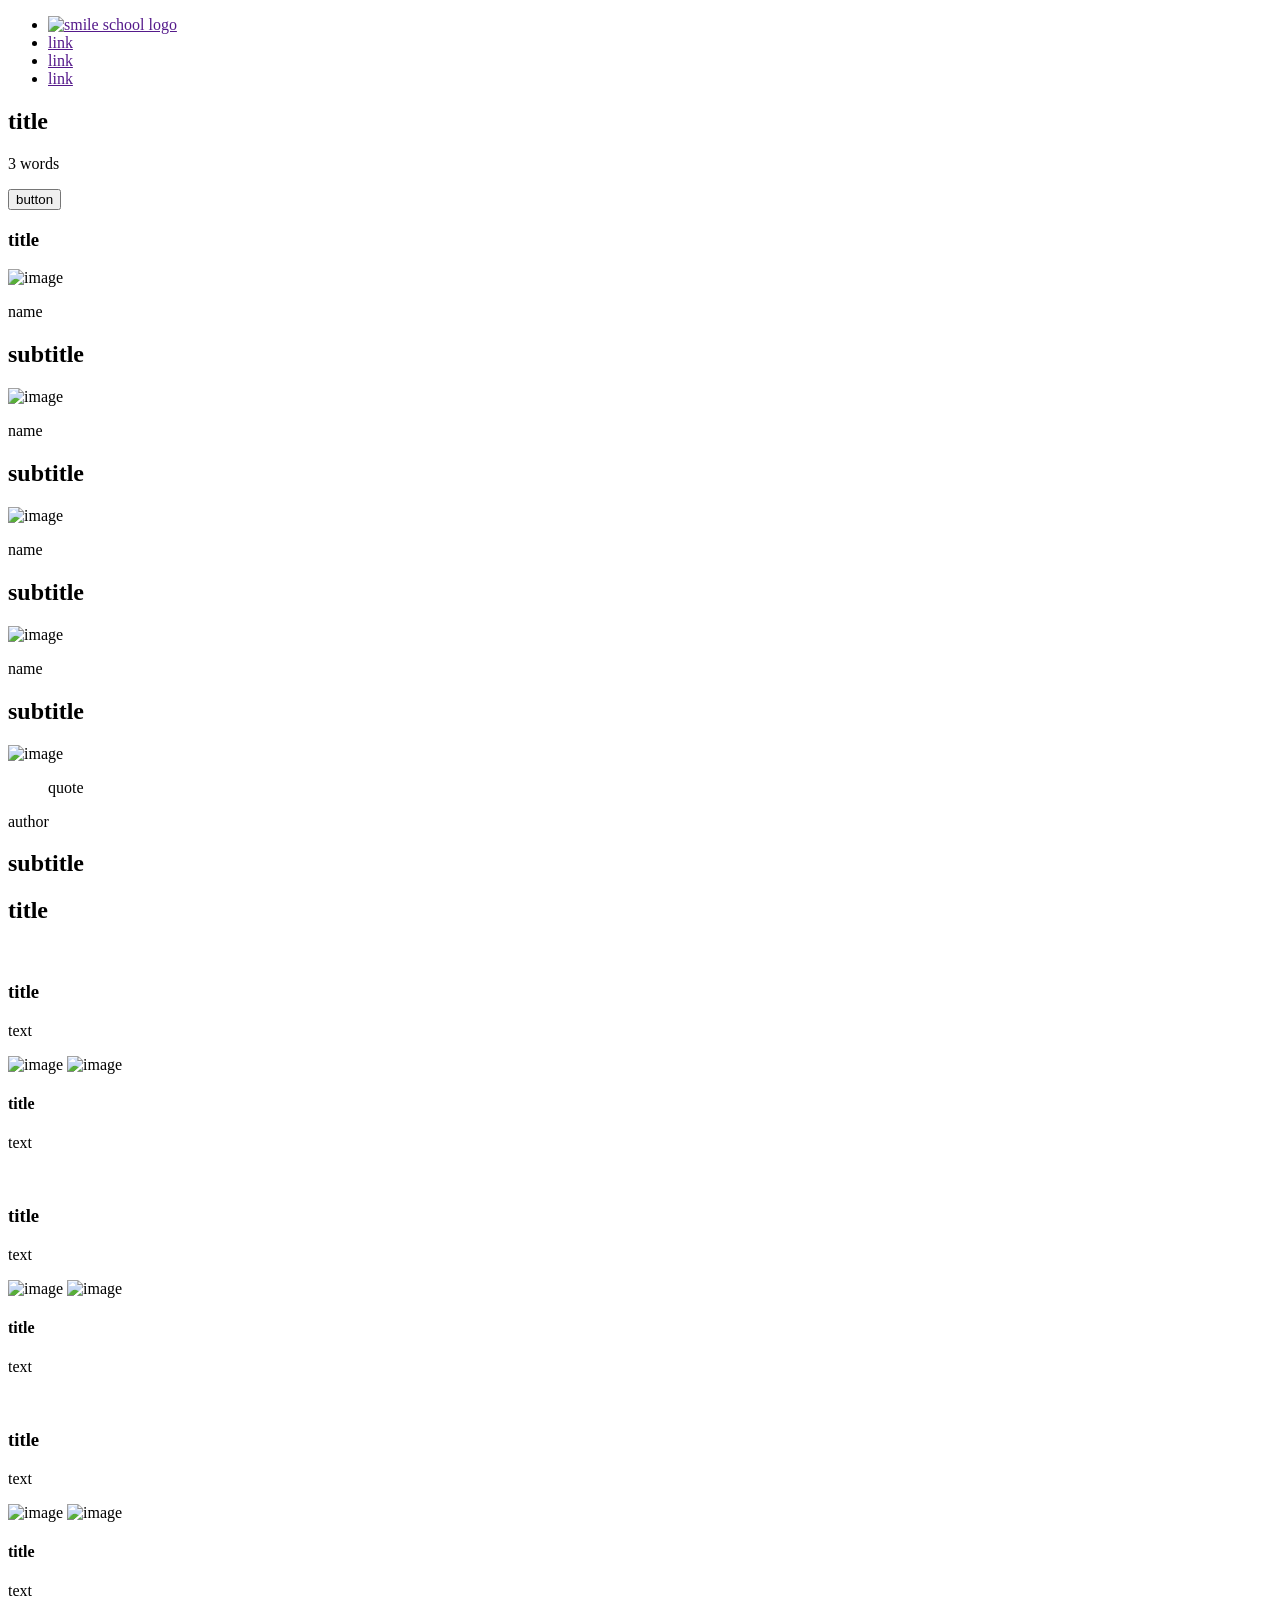
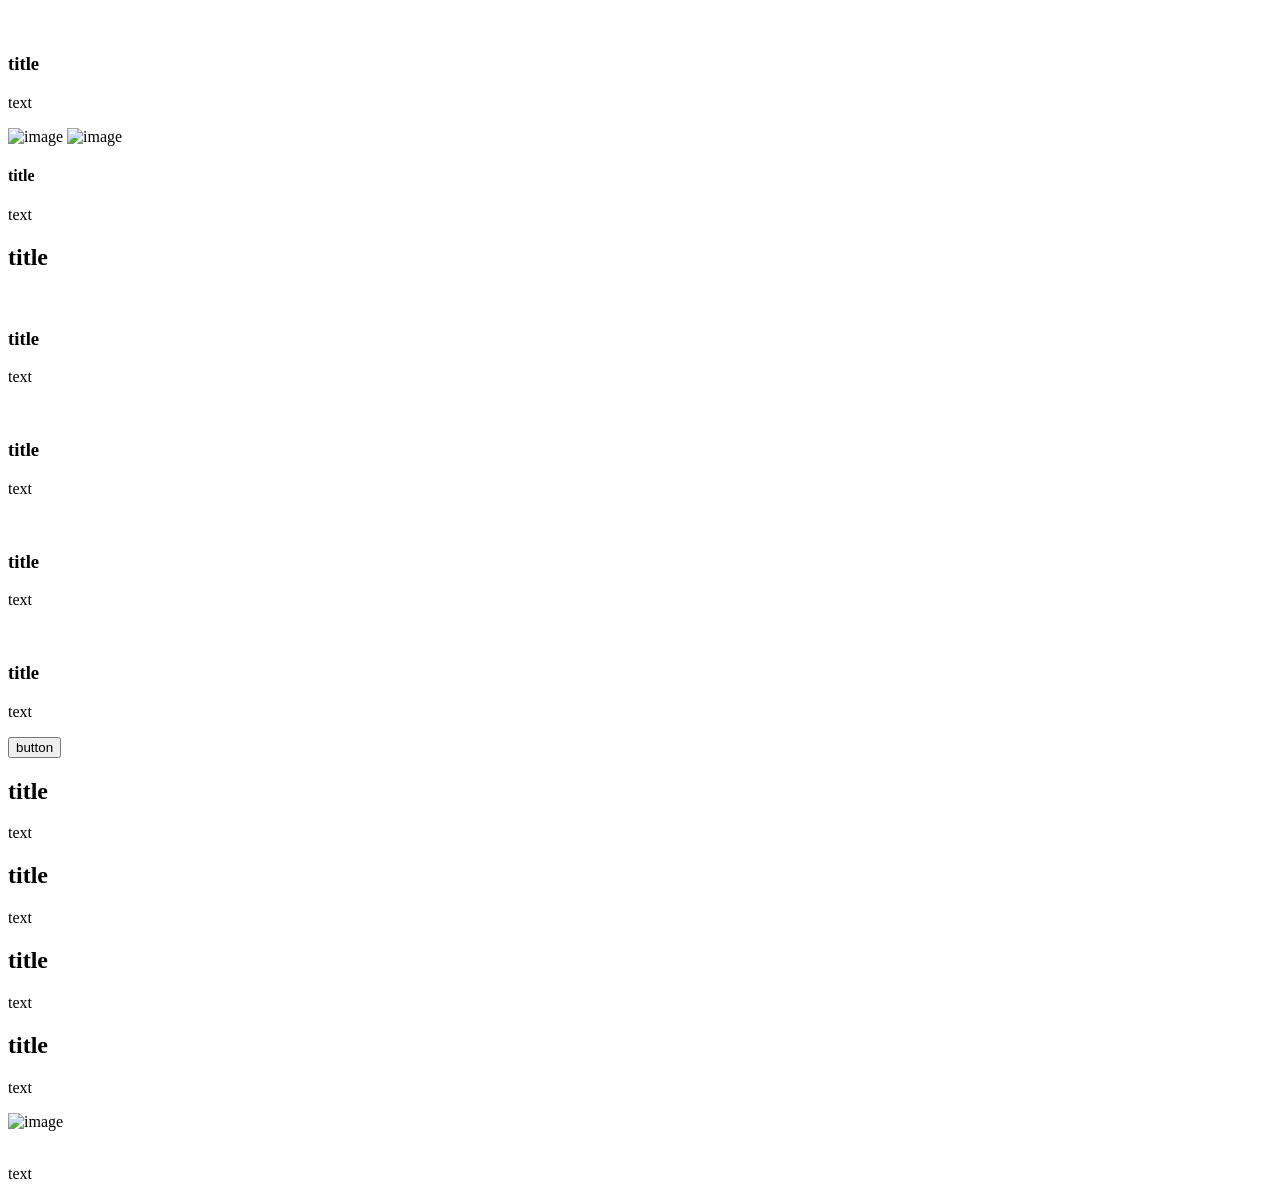
==== html_advanced/index.html @ f24e2835 "html.advanced" ====
<!doctype html>
<html lang="en">
<head>
    <meta charset="utf-8">
    <title>smile school</title>
</head>
<body>
    <header>
<nav>
   <ul>
    <li>
       <a href="">
        <img src="" alt="smile school logo"></a>
    </li>
     <li>
        <a href="">link</a>
     </li>
     <li>
        <a href="">link</a>
     </li>
     <li>
        <a href="">link</a>
     </li>
    </ul>
</nav>

    
    </header>
<main>
 <section>
  <div>
    <h1>title</h1>
    <p>3 words</p>
    <p>
     <button>
       button
    </button>
    </p>
    <div>
      <h3>title</h3>
      <div>
        <img src="" alt="image">
        <p>name</p>
        <h2>subtitle</h2>
        </div>
     <div>
        <img src="" alt="image">
        <p>name</p>
        <h2>subtitle</h2>
     </div>
     <div>
        <img src="" alt="image">
        <p>name</p>
        <h2>subtitle</h2>
     </div>
     <div>
        <img src="" alt="image">
        <p>name</p>
        <h2>subtitle</h2>
     </div>

    </div>
  </div>
 </section>
 <div>
    <section>
        <div>
            <img src="" alt="image">
        
        <div>
            <blockquote>quote</blockquote>
            <p>author</p>
            <h2>subtitle</h2>       
        </div>
        </div>
    </section>
 </div>
 <section>
<h2>title</h2>
 <div>
       <div>
<img src="" alt="">
<h3>title</h3>
    <p>text</p>
    <div>
      <img src="" alt="image">
       <img src="" alt ="image">
    </div>
    <div>
       <h4>title</h4>
       <p>text</p>
    </div>
       </div>
         <div>
    <img src="" alt="">
    <h3>title</h3>
        <p>text</p>
        <div>
          <img src="" alt="image">
           <img src="" alt ="image">
        </div>
        <div>
          <h4>title</h4>
          <p>text</p>
        </div>
          </div>
          <div>
        <img src="" alt="">
        <h3>title</h3>
            <p>text</p>
            <div>
           <img src="" alt="image">
           <img src="" alt ="image">
            </div>
            <div>
            <h4>title</h4>
            <p>text</p>
            </div>
           </div>
           <div>
            <img src="" alt="">
            <h3>title</h3>
                <p>text</p>
                <div>
               <img src="" alt="image">
               <img src="" alt ="image">
                </div>
                <div>
                <h4>title</h4>
                <p>text</p>
                </div>
            </div>
            
 </div>
 </section>
 <section>
 <h2>title</h2>
 <div> 
   <div>
     <img src="" alt="">
     <h3>title</h3>
     <p>text</p>
    </div>
    <div>
        <img src="" alt="">
        <h3>title</h3>
        <p>text</p>
       </div>
       <div>
        <img src="" alt="">
        <h3>title</h3>
        <p>text</p>
       </div> 
       <div>
        <img src="" alt="">
        <h3>title</h3>
        <p>text</p>
       </div>
</div>
<button>button</button>






 </section>
 <section>
  <div>
    <div>
        <div>
            <h2>title</h2>
            <p>text</p>
        </div>
        <div>
            <h2>title</h2>
            <p>text</p>
        </div>
    </div>
    <div>
        <div>
            <h2>title</h2>
            <p>text</p>
        </div>
        <div>
            <h2>title</h2>
            <p>text</p>
        </div>


    </div>

</div>
 </section>
 </main>
 <footer>
    <div>
       <div>
        <img src="" alt="image">
        <div>
            <a href="" target="_self"><img src="" alt=""></a>
            <a href="" target="_self"><img src="" alt=""></a>
            <a href="" target="_self"><img src="" alt=""></a>
        </div>
       </div>

       <p>text</p>
    </div>
 </footer>
</body>
</html>
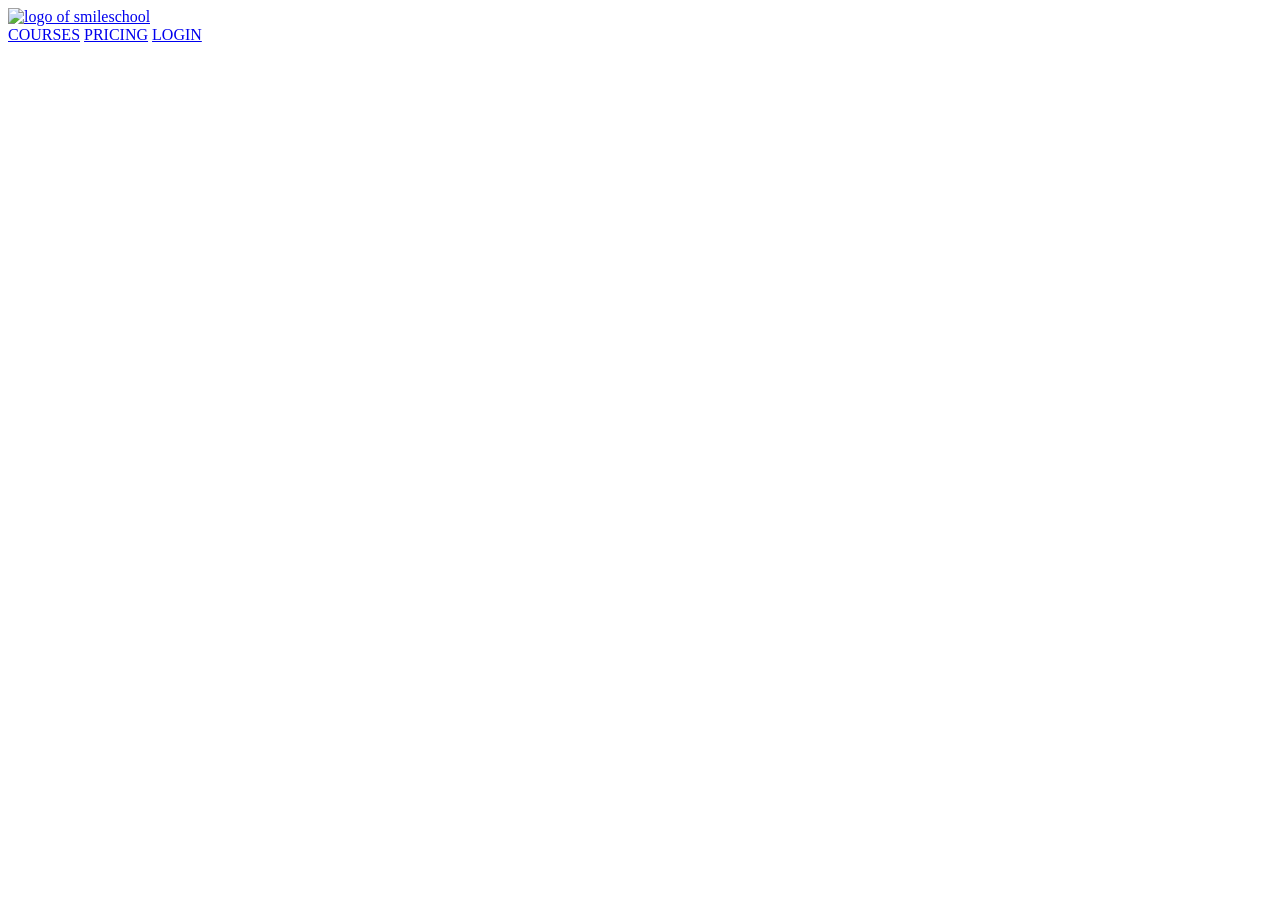
==== commit c314caa9: "header" ====
--- a/html_advanced/index.html
+++ b/html_advanced/index.html
@@ -1,211 +1,41 @@
-<!doctype html>
-<html lang="en">
-<head>
-    <meta charset="utf-8">
-    <title>smile school</title>
-</head>
-<body>
-    <header>
-<nav>
-   <ul>
-    <li>
-       <a href="">
-        <img src="" alt="smile school logo"></a>
-    </li>
-     <li>
-        <a href="">link</a>
-     </li>
-     <li>
-        <a href="">link</a>
-     </li>
-     <li>
-        <a href="">link</a>
-     </li>
-    </ul>
-</nav>
-
+<!DOCTYPE html>
+<html lang="en-US">
+    <head>
+        <meta charset="utf-8">
+        <meta name="viewport" content="width=device-width, initial-scale=1.0">
+        <title>Smileschool</title>
+    </head>
+    <body>
+        <header>
+            <div>
+                <a href="https://smileschool.com">
+                    <img src="logo.jpg" alt="logo of smileschool">
+                </a>
+                <div>
+                    <a href="https://smileschool.com/COURSES">
+                       COURSES</a>
+                       <a href="https://smileschool.com/PRICING">
+                        PRICING</a>
+                        <a href="https://smileschool.com/LOGIN">
+                            LOGIN</a>
     
-    </header>
-<main>
- <section>
-  <div>
-    <h1>title</h1>
-    <p>3 words</p>
-    <p>
-     <button>
-       button
-    </button>
-    </p>
-    <div>
-      <h3>title</h3>
-      <div>
-        <img src="" alt="image">
-        <p>name</p>
-        <h2>subtitle</h2>
-        </div>
-     <div>
-        <img src="" alt="image">
-        <p>name</p>
-        <h2>subtitle</h2>
-     </div>
-     <div>
-        <img src="" alt="image">
-        <p>name</p>
-        <h2>subtitle</h2>
-     </div>
-     <div>
-        <img src="" alt="image">
-        <p>name</p>
-        <h2>subtitle</h2>
-     </div>
-
-    </div>
-  </div>
- </section>
- <div>
-    <section>
-        <div>
-            <img src="" alt="image">
-        
-        <div>
-            <blockquote>quote</blockquote>
-            <p>author</p>
-            <h2>subtitle</h2>       
-        </div>
-        </div>
-    </section>
- </div>
- <section>
-<h2>title</h2>
- <div>
-       <div>
-<img src="" alt="">
-<h3>title</h3>
-    <p>text</p>
-    <div>
-      <img src="" alt="image">
-       <img src="" alt ="image">
-    </div>
-    <div>
-       <h4>title</h4>
-       <p>text</p>
-    </div>
-       </div>
-         <div>
-    <img src="" alt="">
-    <h3>title</h3>
-        <p>text</p>
-        <div>
-          <img src="" alt="image">
-           <img src="" alt ="image">
-        </div>
-        <div>
-          <h4>title</h4>
-          <p>text</p>
-        </div>
-          </div>
-          <div>
-        <img src="" alt="">
-        <h3>title</h3>
-            <p>text</p>
-            <div>
-           <img src="" alt="image">
-           <img src="" alt ="image">
-            </div>
-            <div>
-            <h4>title</h4>
-            <p>text</p>
-            </div>
-           </div>
-           <div>
-            <img src="" alt="">
-            <h3>title</h3>
-                <p>text</p>
-                <div>
-               <img src="" alt="image">
-               <img src="" alt ="image">
-                </div>
-                <div>
-                <h4>title</h4>
-                <p>text</p>
                 </div>
             </div>
-            
- </div>
- </section>
- <section>
- <h2>title</h2>
- <div> 
-   <div>
-     <img src="" alt="">
-     <h3>title</h3>
-     <p>text</p>
-    </div>
-    <div>
-        <img src="" alt="">
-        <h3>title</h3>
-        <p>text</p>
-       </div>
-       <div>
-        <img src="" alt="">
-        <h3>title</h3>
-        <p>text</p>
-       </div> 
-       <div>
-        <img src="" alt="">
-        <h3>title</h3>
-        <p>text</p>
-       </div>
-</div>
-<button>button</button>
+        </header>
+        <main>
+            <article>
+
+            </article>
+            <aside>
+
+            </aside>
+
+        </main>
+        <footer>
+
+        </footer>
+    </body>
 
 
 
-
-
-
- </section>
- <section>
-  <div>
-    <div>
-        <div>
-            <h2>title</h2>
-            <p>text</p>
-        </div>
-        <div>
-            <h2>title</h2>
-            <p>text</p>
-        </div>
-    </div>
-    <div>
-        <div>
-            <h2>title</h2>
-            <p>text</p>
-        </div>
-        <div>
-            <h2>title</h2>
-            <p>text</p>
-        </div>
-
-
-    </div>
-
-</div>
- </section>
- </main>
- <footer>
-    <div>
-       <div>
-        <img src="" alt="image">
-        <div>
-            <a href="" target="_self"><img src="" alt=""></a>
-            <a href="" target="_self"><img src="" alt=""></a>
-            <a href="" target="_self"><img src="" alt=""></a>
-        </div>
-       </div>
-
-       <p>text</p>
-    </div>
- </footer>
-</body>
 </html>
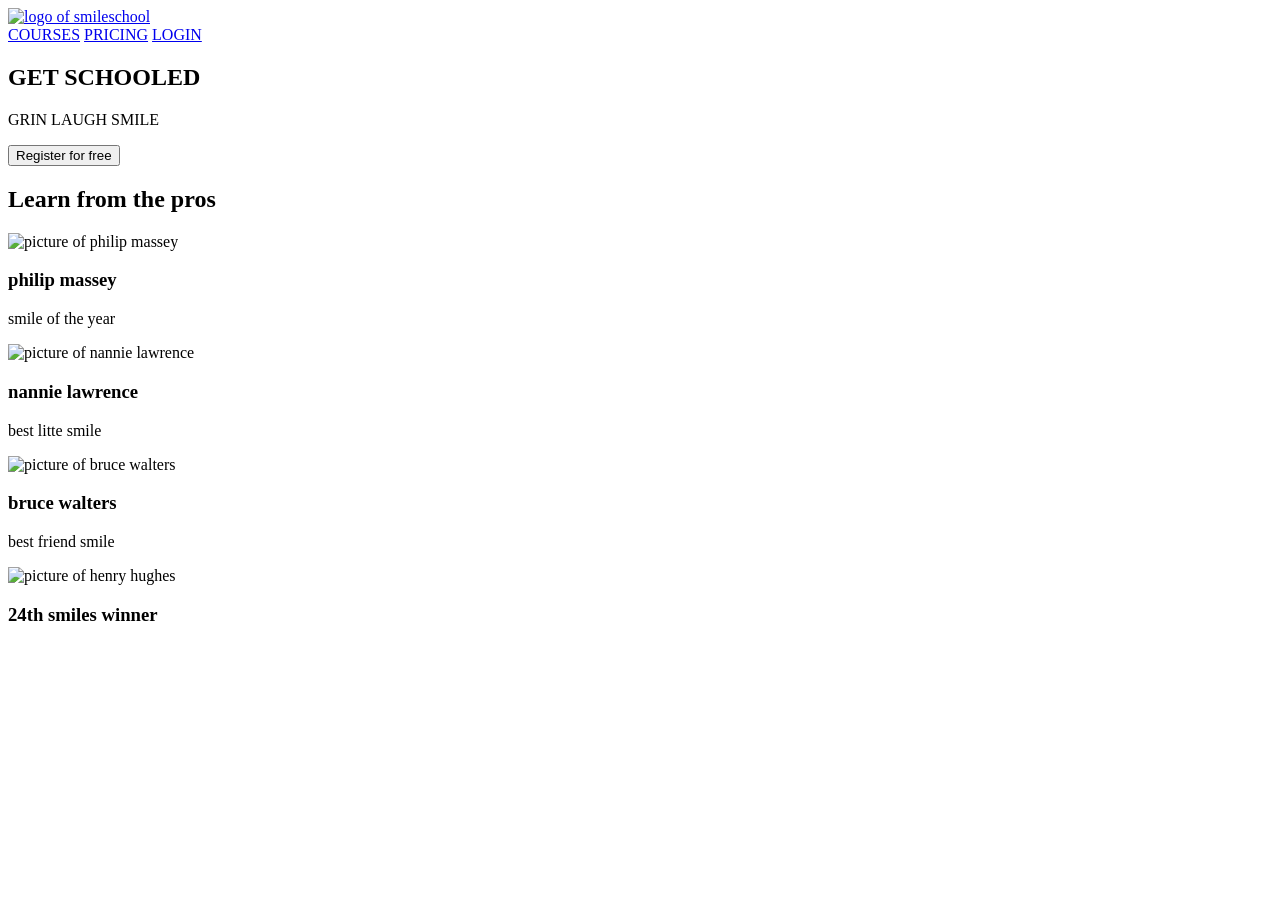
==== commit 702b5917: "banner" ====
--- a/html_advanced/index.html
+++ b/html_advanced/index.html
@@ -12,24 +12,52 @@
                     <img src="logo.jpg" alt="logo of smileschool">
                 </a>
                 <div>
+                    <nav>
                     <a href="https://smileschool.com/COURSES">
                        COURSES</a>
                        <a href="https://smileschool.com/PRICING">
                         PRICING</a>
                         <a href="https://smileschool.com/LOGIN">
                             LOGIN</a>
+                    </nav>
     
                 </div>
             </div>
         </header>
         <main>
-            <article>
-
-            </article>
-            <aside>
-
-            </aside>
-
+            <section>
+            <div>
+                <h1>GET SCHOOLED</h1>
+                <P>GRIN LAUGH SMILE</P>
+                <button>Register for free</button>
+            </div>
+            <div>
+                <h2>Learn from the pros</h2>
+                <div>
+                    <div>
+                        <img src="philip massey.jpeg" alt="picture of philip massey">
+                        <h3>philip massey</h3>
+                        <p>smile of the year</p>
+                    </div>
+                    <div>
+                        <img src="nannie lawrence.jpeg" alt="picture of nannie lawrence">
+                        <h3>nannie lawrence</h3>
+                        <p>best litte smile</p>
+                    </div>
+                    <div>
+                        <img src="bruce walters.jpeg" alt="picture of bruce walters">
+                        <h3>bruce walters</h3>
+                        <p>best friend smile</p>
+                    </div>
+                    <div>
+                        <img src="henry hughes.jpeg" alt="picture of henry hughes">
+                        <h3>24th smiles winner</h3>
+                    </div>
+            
+                </div>
+            </div>
+            </section> 
+              
         </main>
         <footer>
 
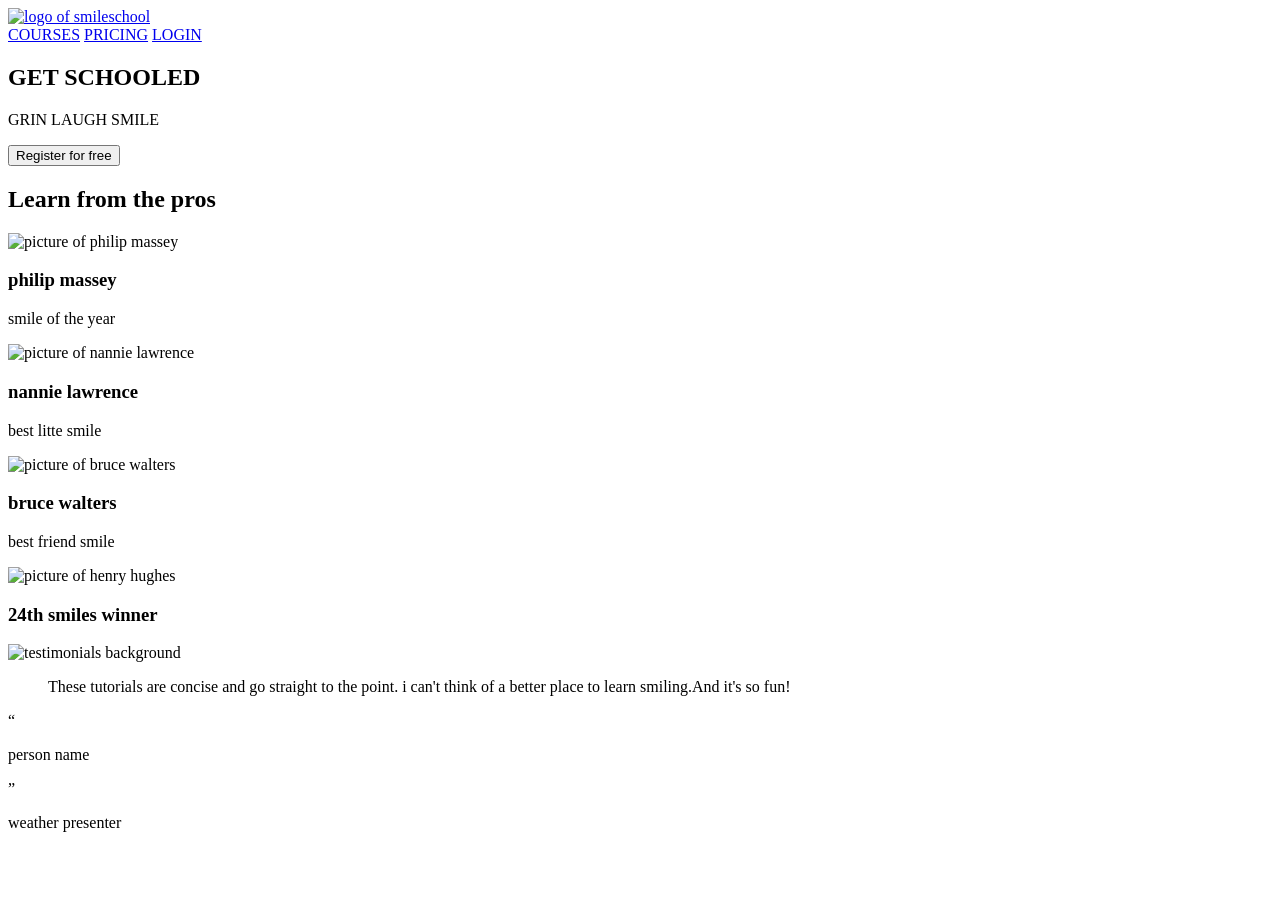
==== commit 631396a9: "quote" ====
--- a/html_advanced/index.html
+++ b/html_advanced/index.html
@@ -56,8 +56,21 @@
             
                 </div>
             </div>
-            </section> 
-              
+            </section>
+            <section>
+            <img src="testimonials.jpeg" alt="testimonials background">
+            <div>
+             <blockquote>
+                <p>These tutorials are concise and go straight to the point.
+                    i can't think of a better place to learn smiling.And it's so fun!
+                </p>
+             </blockquote>
+             <q>
+                <p>person name</p>
+             </q>  
+             <p>weather presenter</p>
+            </div>
+        </section> 
         </main>
         <footer>
 
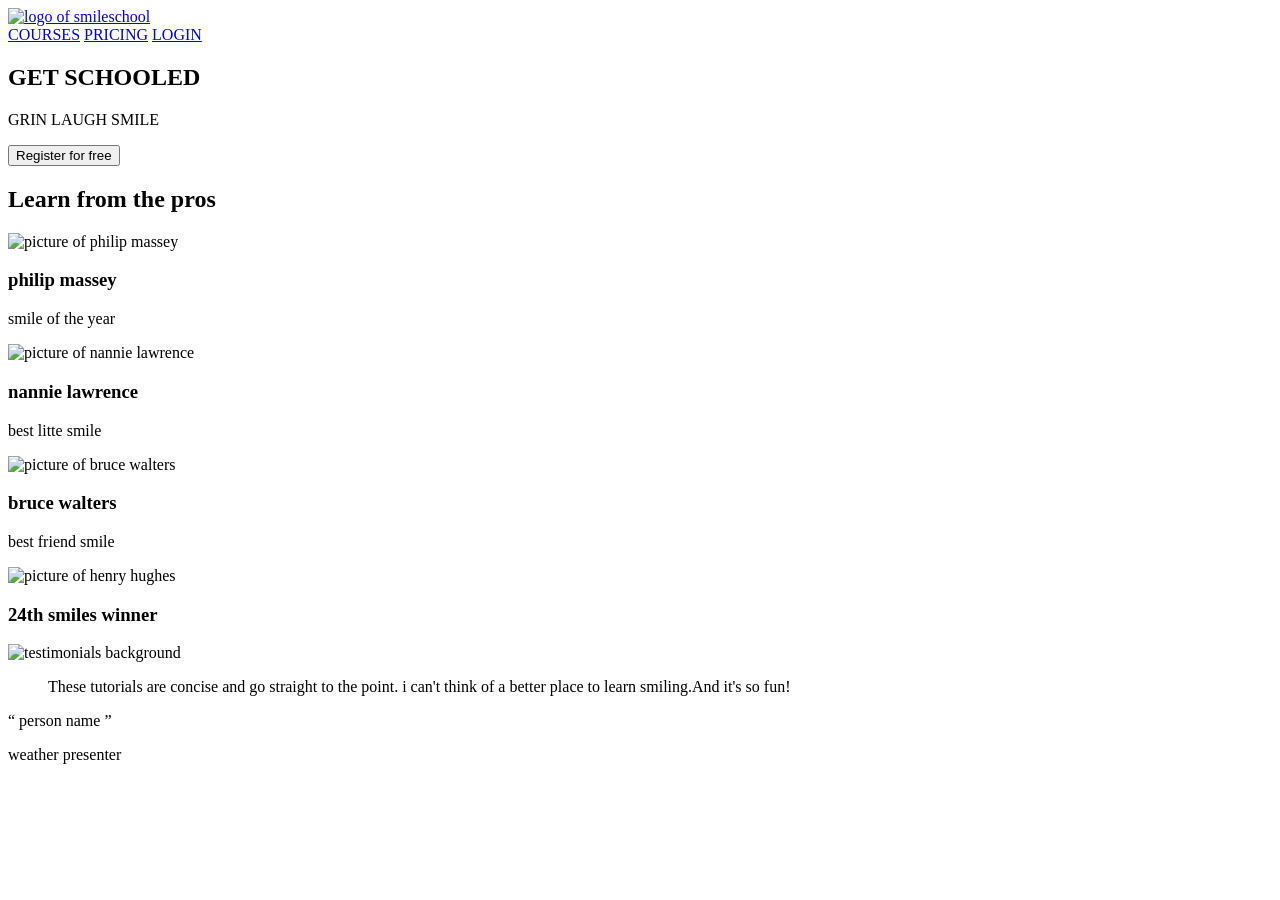
==== commit 5a75097a: "quote" ====
--- a/html_advanced/index.html
+++ b/html_advanced/index.html
@@ -35,22 +35,22 @@
                 <h2>Learn from the pros</h2>
                 <div>
                     <div>
-                        <img src="philip massey.jpeg" alt="picture of philip massey">
+                        <img src="philip_massey.jpeg" alt="picture of philip massey">
                         <h3>philip massey</h3>
                         <p>smile of the year</p>
                     </div>
                     <div>
-                        <img src="nannie lawrence.jpeg" alt="picture of nannie lawrence">
+                        <img src="nannie_lawrence.jpeg" alt="picture of nannie lawrence">
                         <h3>nannie lawrence</h3>
                         <p>best litte smile</p>
                     </div>
                     <div>
-                        <img src="bruce walters.jpeg" alt="picture of bruce walters">
+                        <img src="bruce_walters.jpeg" alt="picture of bruce walters">
                         <h3>bruce walters</h3>
                         <p>best friend smile</p>
                     </div>
                     <div>
-                        <img src="henry hughes.jpeg" alt="picture of henry hughes">
+                        <img src="henry_hughes.jpeg" alt="picture of henry hughes">
                         <h3>24th smiles winner</h3>
                     </div>
             
@@ -58,6 +58,7 @@
             </div>
             </section>
             <section>
+                <div>
             <img src="testimonials.jpeg" alt="testimonials background">
             <div>
              <blockquote>
@@ -66,10 +67,11 @@
                 </p>
              </blockquote>
              <q>
-                <p>person name</p>
+                person name
              </q>  
              <p>weather presenter</p>
             </div>
+                </div>
         </section> 
         </main>
         <footer>
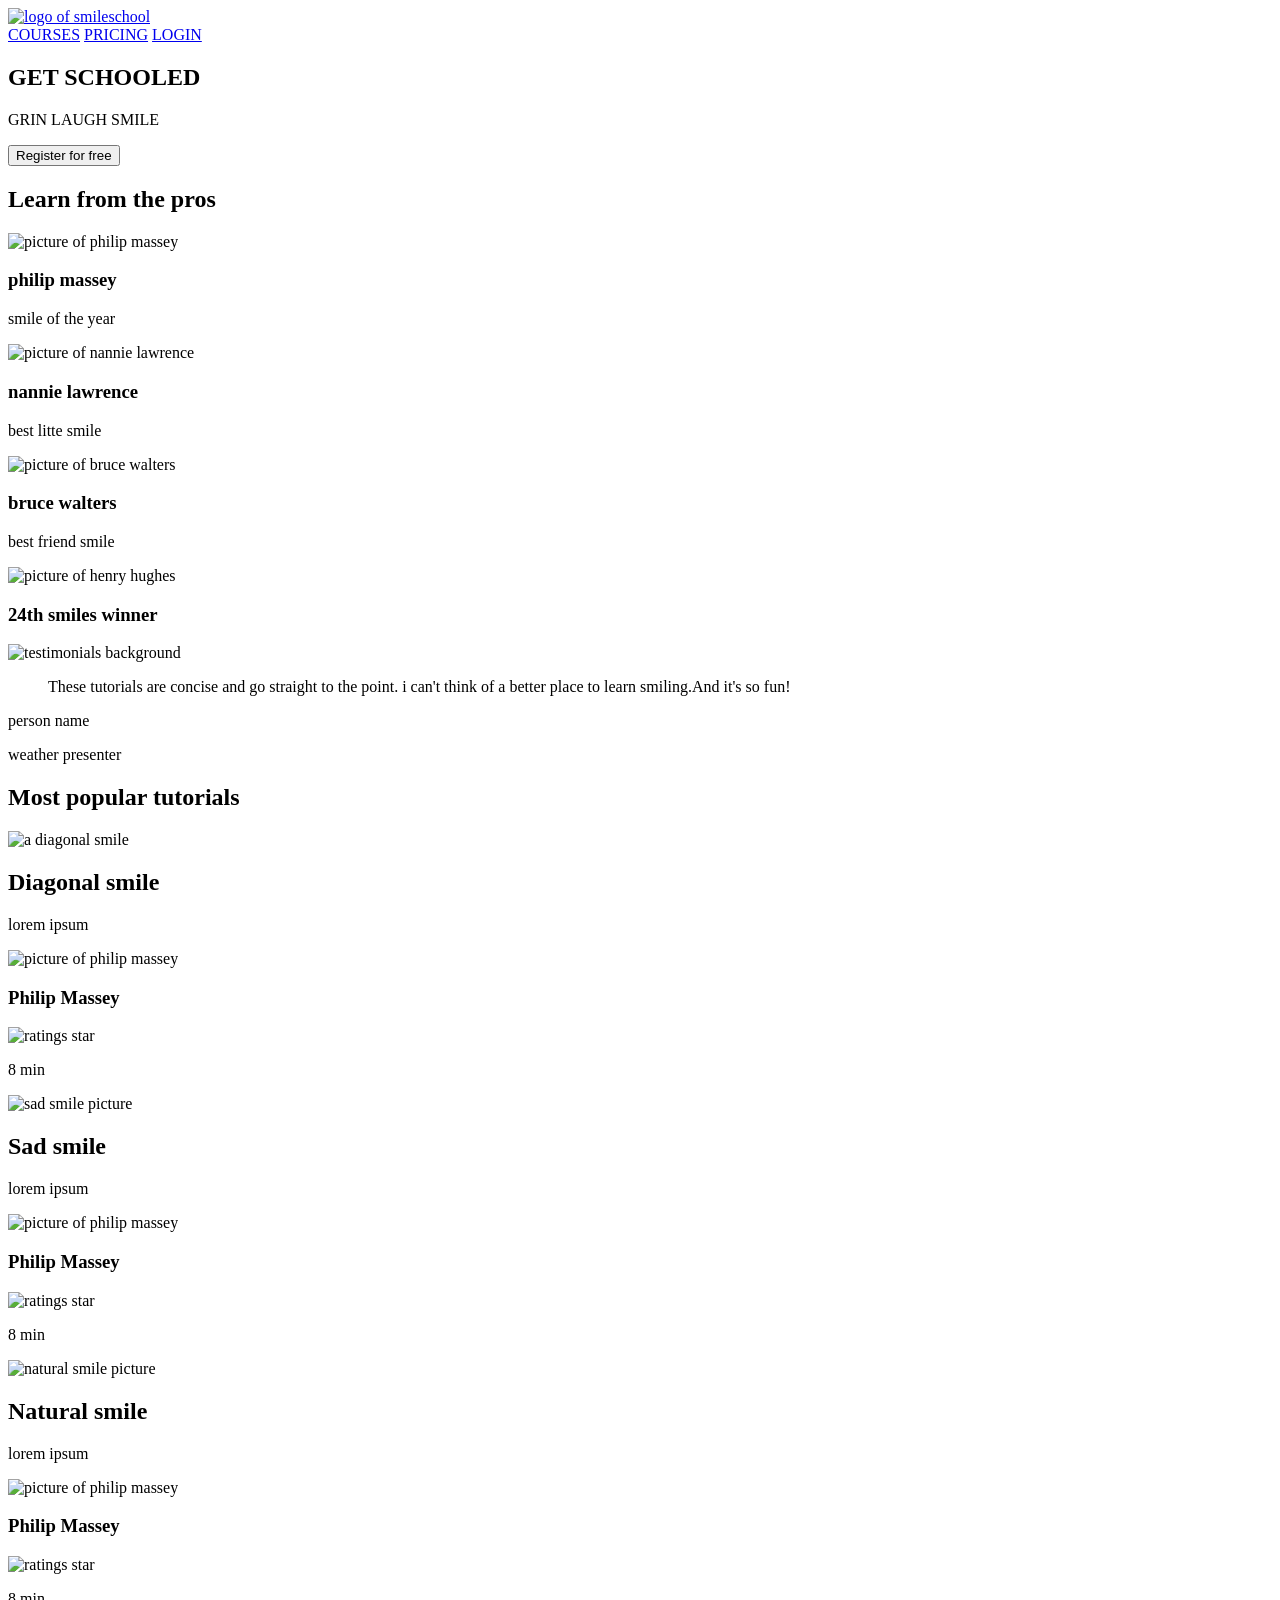
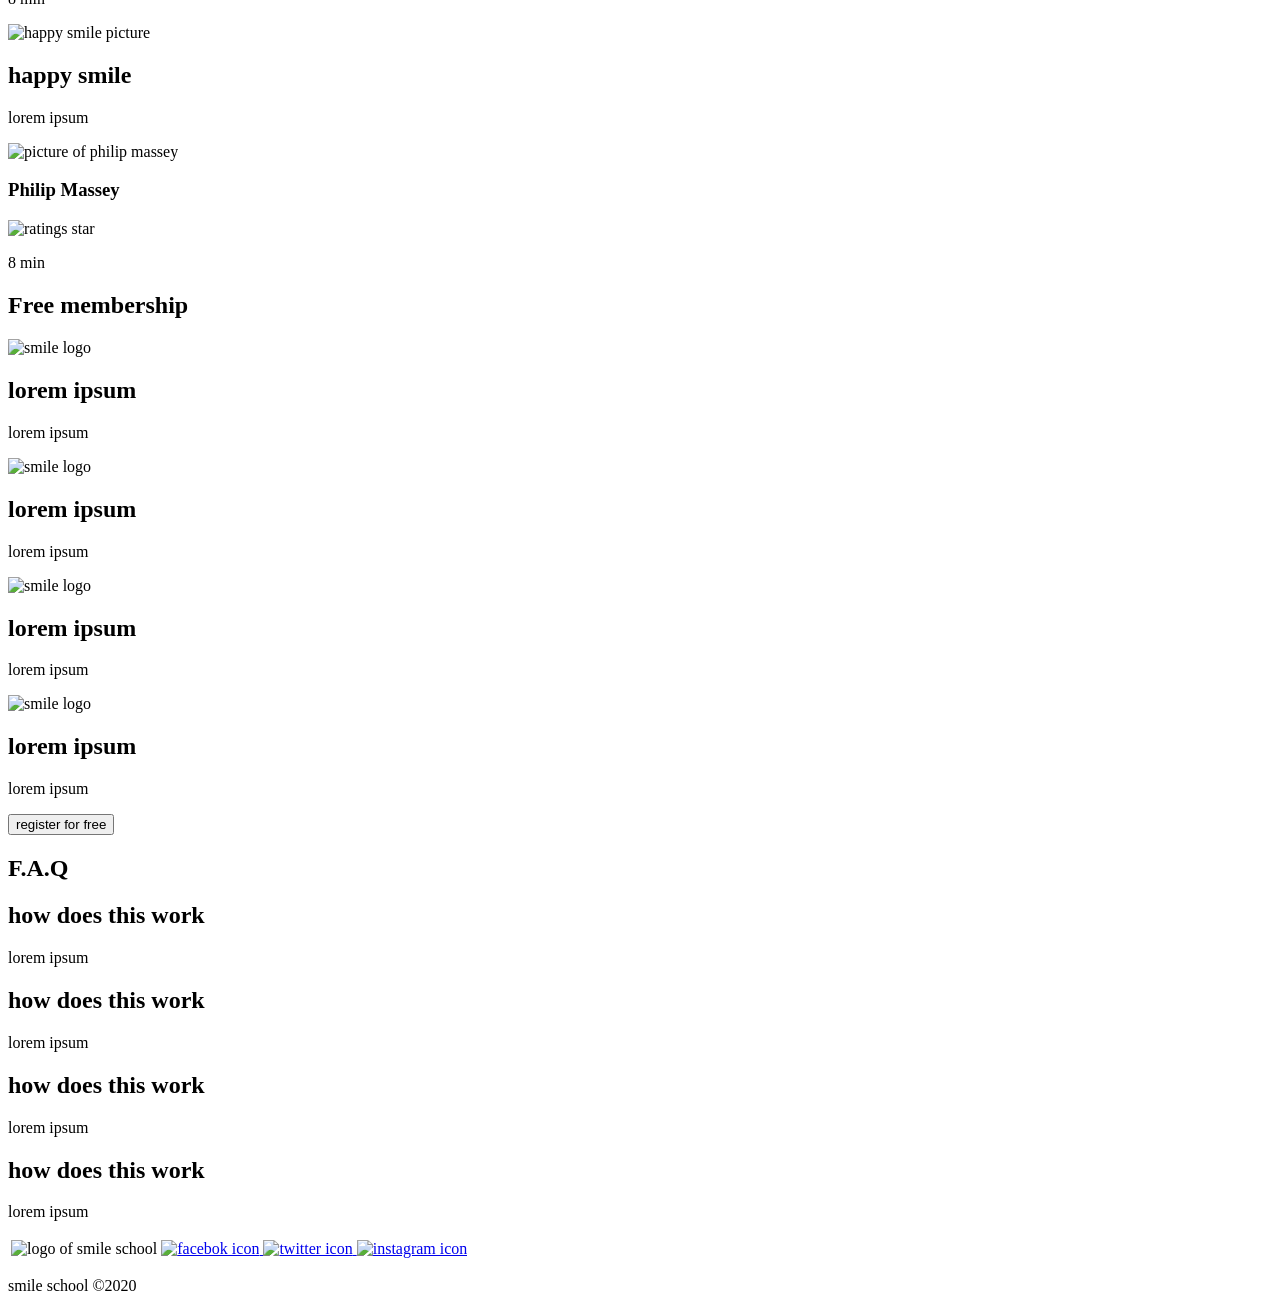
==== commit 25541801: "a webpage built from a wireframe" ====
--- a/html_advanced/index.html
+++ b/html_advanced/index.html
@@ -66,16 +66,162 @@
                     i can't think of a better place to learn smiling.And it's so fun!
                 </p>
              </blockquote>
-             <q>
+             <P>
                 person name
-             </q>  
-             <p>weather presenter</p>
+             </P>  
+             <P>weather presenter</P>
             </div>
                 </div>
         </section> 
+        <section>
+            <h1>Most <strong>popular</strong> tutorials </h1>
+            <div>
+                <div>
+                    <img src="diagonal_smile.jpeg" alt="a diagonal smile">
+                    <h2>Diagonal smile</h2>
+                    <p>lorem ipsum</p>
+                    <div>
+                        <img src="philip_massey.jpeg" alt="picture of philip massey">
+                        <h3>Philip Massey</h3>
+                        <div>
+                            <div>
+                                <img src="star.jpeg" alt="ratings star">
+                            </div>
+                                <p>8 min</p>
+                        </div>
+                    </div>
+                </div>
+                <div>
+                    <img src="Sad_smile.jpeg" alt="sad smile picture">
+                    <h2>Sad smile</h2>
+                    <p>lorem ipsum</p>
+                    <div>
+                        <img src="philip_massey.jpeg" alt="picture of philip massey">
+                        <h3>Philip Massey</h3>
+                        <div>
+                            <div>
+                                <img src="star.jpeg" alt="ratings star">
+                            </div>
+                                <p>8 min</p>
+                        </div>
+                    </div>
+                </div>
+                <div>
+                    <img src="natural_smile.jpeg" alt="natural smile picture">
+                    <h2>Natural smile</h2>
+                    <p>lorem ipsum</p>
+                    <div>
+                        <img src="philip_massey.jpeg"  alt="picture of philip massey">
+                        <h3>Philip Massey</h3>
+                        <div>
+                            <div>
+                                <img src="star.jpeg" alt="ratings star">
+                            </div>
+                                <p>8 min</p>
+                        </div>
+                    </div>
+                </div>
+                <div>
+                    <img src="happy_smile.jpeg" alt="happy smile picture">
+                    <h2>happy smile</h2>
+                    <p>lorem ipsum</p>
+                    <div>
+                        <img src="philip_massey.jpeg" alt="picture of philip massey" >
+                        <h3>Philip Massey</h3>
+                        <div>
+                            <div>
+                                <img src="star.jpeg" alt="ratings star">
+                            </div>
+                                <p>8 min</p>
+                        </div>
+                    </div>
+                </div>
+            </div>
+        </section>
+        <section>
+            <h1> <strong>Free</strong> membership</h1>
+            <div>
+              <div>
+                  <img src="smile_logo.jpeg" alt="smile logo">
+                  <h2>lorem ipsum</h2>
+                  <p>lorem ipsum</p>
+              </div>
+              <div>
+                  <img src="smile_logo.jpeg" alt="smile logo">
+                  <h2>lorem ipsum</h2>
+                  <p>lorem ipsum</p>
+              </div>
+              <div>
+                  <img src="smile_logo.jpeg" alt="smile logo">
+                  <h2>lorem ipsum</h2>
+                  <p>lorem ipsum</p>
+              </div>
+              <div>
+                  <img src="smile_logo.jpeg" alt="smile logo">
+                  <h2>lorem ipsum</h2>
+                  <p>lorem ipsum</p>
+              </div>
+            </div>
+            <button>register for free</button>
+        </section>
+        <section>
+            <h1>F.A.Q</h1>
+            <div>
+                <table>
+                    <tr>
+                        <div>
+                            <div>
+                                <h2>how does this work</h2>
+                                <p>lorem ipsum</p>
+                            </div>
+                            <div>
+                                <h2>how does this work</h2>
+                                <p>lorem ipsum</p>
+                            </div>
+                        </div>
+                    </tr>
+                    <tr>
+                        <div>
+                            <div>
+                                <h2>how does this work</h2>
+                                <p>lorem ipsum</p>
+                            </div>
+                            <div>
+                                <h2>how does this work</h2>
+                                <p>lorem ipsum</p>
+                            </div>
+                        </div>
+                    </tr>
+                </table>
+            </div>
+        </section>
         </main>
         <footer>
-
+            <div class="global-block">
+                <div>
+                 <table>
+                     <tr>
+                         <td>
+                             <img src="logo.jpeg" alt="logo of smile school">
+                         </td>
+                         <td>
+                             <div class="social-icons">
+                                 <a href="facebook.com/smileschoool" target="_blank">
+                                     <img src="facebook_icon.jpeg" alt="facebok icon">
+                                 </a>
+                                 <a href="twitter.com/smileschool" target="_blank">
+                                     <img src="twitter_icon.jpeg" alt="twitter icon">
+                                 </a>
+                                 <a href="instagram.com/smileschool" target="_blank">
+                                     <img sizes="instagram_icon.jpeg" alt="instagram icon">
+                                 </a>
+                             </div>
+                         </td>
+                     </tr>
+                 </table> 
+                </div>
+                 <p>smile school &copy;2020</p>
+             </div>
         </footer>
     </body>
 
